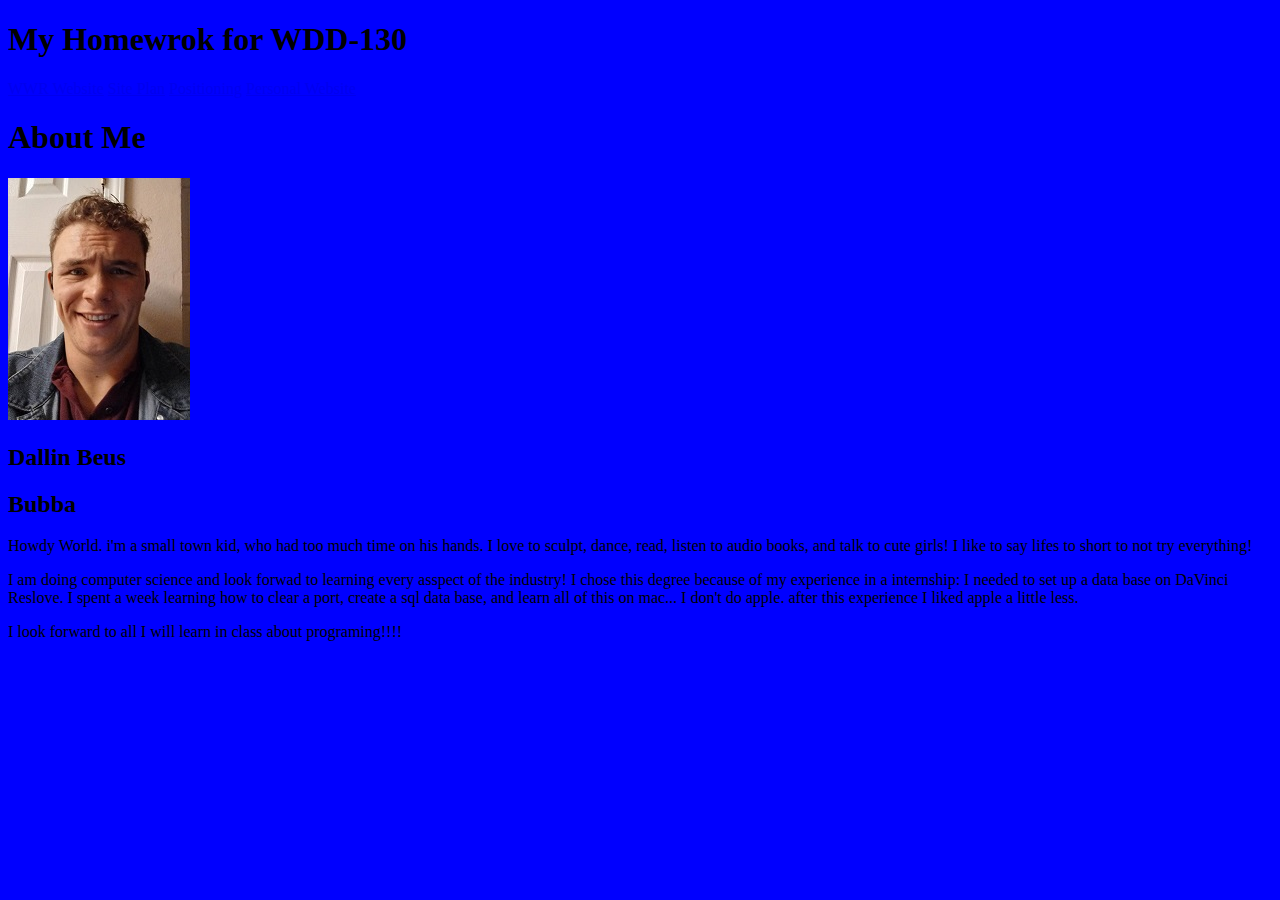
==== index.html @ 4500bb38 "push" ====
<!DOCTYPE html>
<html lang="en">
<head>
    <meta charset="UTF-8">
    <meta http-equiv="X-UA-Compatible" content="IE=edge">
    <meta name="viewport" content="width=device-width, initial-scale=1.
    0">
    <title>All About Me</title>
    <link rel="stylesheet" href="style.css">
</head>
<body>
    <div>
        <h1>My Homewrok for WDD-130</h1>
        <nav>
            <a href="./wrr/index.html">WWR Website</a>
            <a href="./wrr/site-plan-rafting.html">Site Plan</a>
            <a href="./positioning/positioning.html">Positioning</a>
            <a href="./yoga/plan.html">Personal Website</a>
        </nav>
    </div>
    <h1>About Me</h1>
    <img alt="image of me?" src="me.jpg" >
    <h2>Dallin Beus</h2>
    <h2>Bubba</h2>
    <p>Howdy World. i'm a small town kid, who had too much time on his hands.
       I love to sculpt, dance, read, listen to audio books, and talk to cute girls! 
       I like to say lifes to short to not try everything!  
    </p>
    <p>I am doing computer science and look forwad to learning every asspect of the industry!
       I chose this degree because of my experience in a internship: I needed to set up a data base on DaVinci Reslove.
       I spent a week learning how to clear a port, create a sql data base, and learn all of this on mac... I don't do apple. 
       after this experience I liked apple a little less. 
       </p> 
       <p> I look forward to all I will learn in class about programing!!!!
        </p>
</body>
</html>
---- style.css ----
body{
    background-color: blue;
}
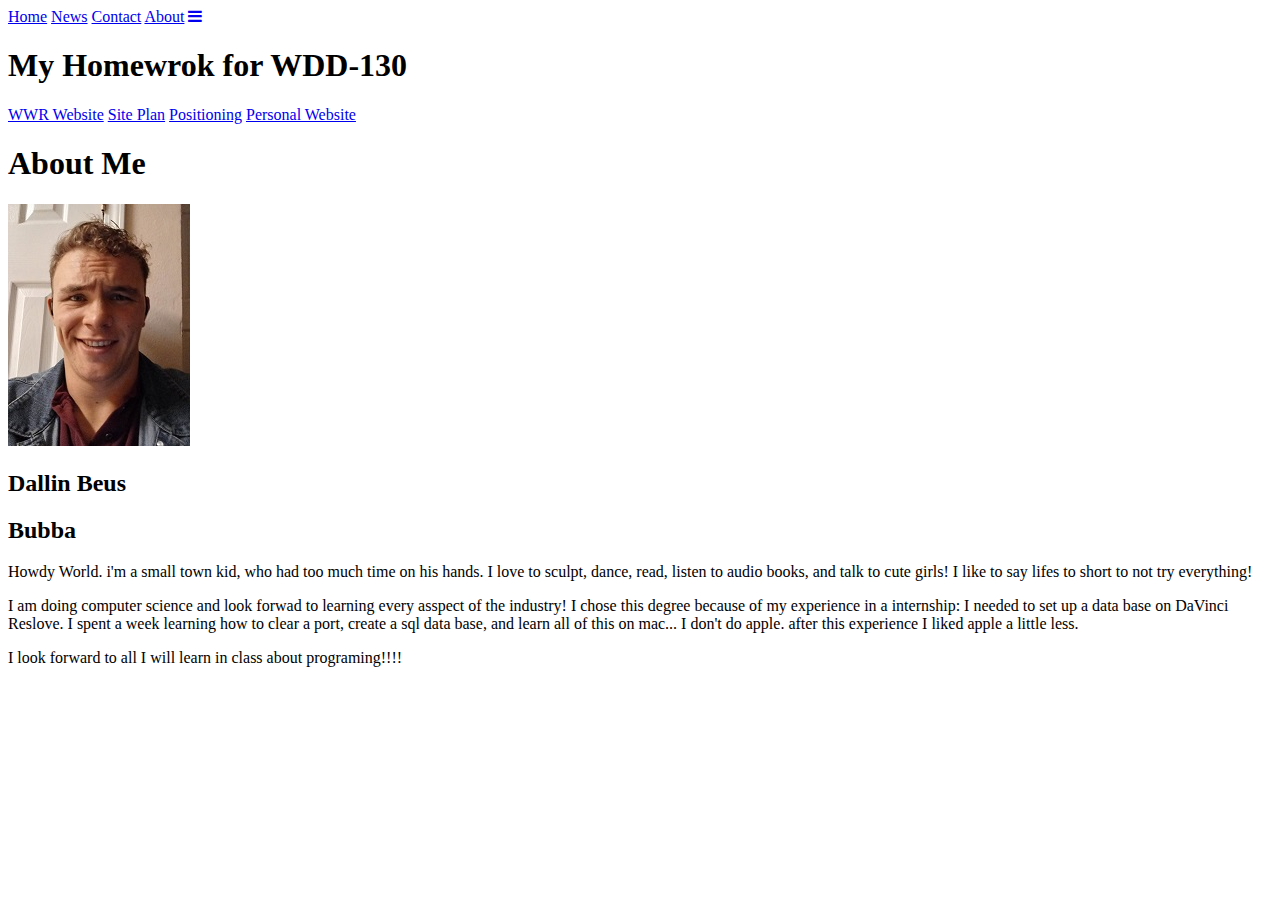
==== commit fefe60e2: "push" ====
--- a/index.html
+++ b/index.html
@@ -9,6 +9,31 @@
     <link rel="stylesheet" href="style.css">
 </head>
 <body>
+    <script>
+        /* Toggle between adding and removing the "responsive" class to topnav when the user clicks on the icon */
+    function myFunction() {
+    var x = document.getElementById("myTopnav");
+    if (x.className === "topnav") {
+        x.className += " responsive";
+    } else {
+        x.className = "topnav";
+    }
+    }
+    </script>
+
+        <!-- Load an icon library to show a hamburger menu (bars) on small screens -->
+    <link rel="stylesheet" href="https://cdnjs.cloudflare.com/ajax/libs/font-awesome/4.7.0/css/font-awesome.min.css">
+
+    <div class="topnav" id="myTopnav">
+    <a href="#home" class="active">Home</a>
+    <a href="#news">News</a>
+    <a href="#contact">Contact</a>
+    <a href="#about">About</a>
+    <a href="javascript:void(0);" class="icon" onclick="myFunction()">
+        <i class="fa fa-bars"></i>
+    </a>
+    </div>
+
     <div>
         <h1>My Homewrok for WDD-130</h1>
         <nav>
@@ -17,6 +42,7 @@
             <a href="./positioning/positioning.html">Positioning</a>
             <a href="./yoga/plan.html">Personal Website</a>
         </nav>
+        
     </div>
     <h1>About Me</h1>
     <img alt="image of me?" src="me.jpg" >
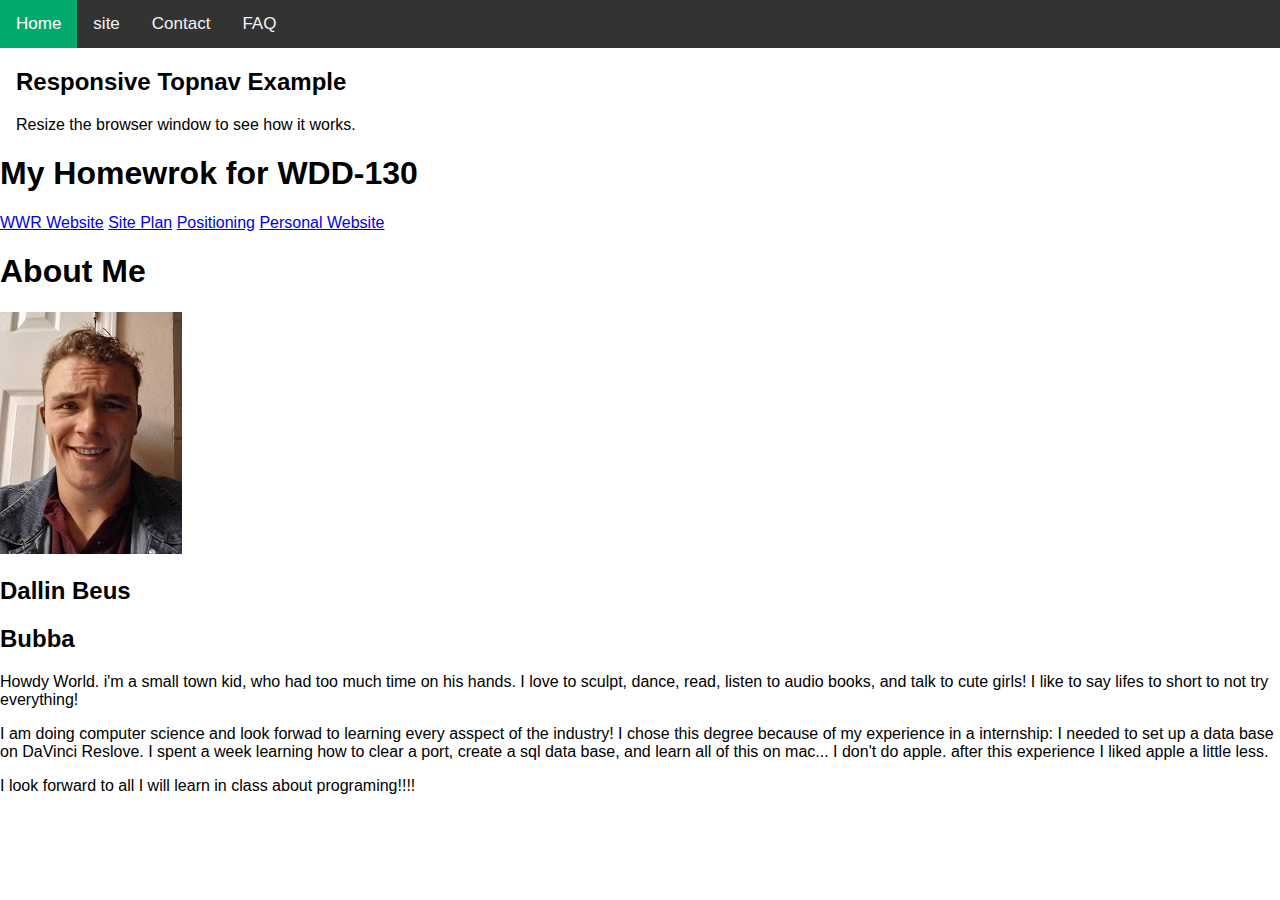
==== commit b9224820: "push" ====
--- a/index.html
+++ b/index.html
@@ -1,40 +1,109 @@
 <!DOCTYPE html>
-<html lang="en">
+<html>
 <head>
-    <meta charset="UTF-8">
-    <meta http-equiv="X-UA-Compatible" content="IE=edge">
-    <meta name="viewport" content="width=device-width, initial-scale=1.
-    0">
-    <title>All About Me</title>
-    <link rel="stylesheet" href="style.css">
+<meta charset="UTF-8">
+<meta http-equiv="X-UA-Compatible" content="IE=edge">
+<meta name="viewport" content="width=device-width, initial-scale=1.
+0">
+<title>All About Me</title>
+<!--link rel="stylesheet" href="style.css"-->
+
+
+   
+<meta name="viewport" content="width=device-width, initial-scale=1">
+<link rel="stylesheet" href="https://cdnjs.cloudflare.com/ajax/libs/font-awesome/4.7.0/css/font-awesome.min.css">
+<style>
+
+    
+body {
+  margin: 0;
+  font-family: Arial, Helvetica, sans-serif;
+}
+
+.topnav {
+  overflow: hidden;
+  background-color: #333;
+}
+
+.topnav a {
+  float: left;
+  display: block;
+  color: #f2f2f2;
+  text-align: center;
+  padding: 14px 16px;
+  text-decoration: none;
+  font-size: 17px;
+}
+
+.topnav a:hover {
+  background-color: #ddd;
+  color: black;
+}
+
+.topnav a.active {
+  background-color: #04AA6D;
+  color: white;
+}
+
+.topnav .icon {
+  display: none;
+}
+
+@media screen and (max-width: 600px) {
+  .topnav a:not(:first-child) {display: none;}
+  .topnav a.icon {
+    float: right;
+    display: block;
+  }
+}
+
+@media screen and (max-width: 600px) {
+  .topnav.responsive {position: relative;}
+  .topnav.responsive .icon {
+    position: absolute;
+    right: 0;
+    top: 0;
+  }
+  .topnav.responsive a {
+    float: none;
+    display: block;
+    text-align: left;
+  }
+}
+</style>
 </head>
 <body>
-    <script>
-        /* Toggle between adding and removing the "responsive" class to topnav when the user clicks on the icon */
-    function myFunction() {
-    var x = document.getElementById("myTopnav");
-    if (x.className === "topnav") {
-        x.className += " responsive";
-    } else {
-        x.className = "topnav";
-    }
-    }
-    </script>
 
-        <!-- Load an icon library to show a hamburger menu (bars) on small screens -->
-    <link rel="stylesheet" href="https://cdnjs.cloudflare.com/ajax/libs/font-awesome/4.7.0/css/font-awesome.min.css">
+<div class="topnav" id="myTopnav">
+  <a href="wrr\index.html" class="active">Home</a>
+  <a href="wrr\site-plan-rafting.html">site</a>
+  <a href="wrr\contactus.html">Contact</a>
+  <a href="wrr\FAQ.html">FAQ</a>
+  <a href="javascript:void(0);" class="icon" onclick="myFunction()">
+    <i class="fa fa-bars"></i>
+  </a>
+</div>
 
-    <div class="topnav" id="myTopnav">
-    <a href="#home" class="active">Home</a>
-    <a href="#news">News</a>
-    <a href="#contact">Contact</a>
-    <a href="#about">About</a>
-    <a href="javascript:void(0);" class="icon" onclick="myFunction()">
-        <i class="fa fa-bars"></i>
-    </a>
-    </div>
+<div style="padding-left:16px">
+  <h2>Responsive Topnav Example</h2>
+  <p>Resize the browser window to see how it works.</p>
+</div>
 
-    <div>
+<script>
+function myFunction() {
+  var x = document.getElementById("myTopnav");
+  if (x.className === "topnav") {
+    x.className += " responsive";
+  } else {
+    x.className = "topnav";
+  }
+}
+</script>
+
+
+
+        
+    
         <h1>My Homewrok for WDD-130</h1>
         <nav>
             <a href="./wrr/index.html">WWR Website</a>
@@ -59,5 +128,12 @@
        </p> 
        <p> I look forward to all I will learn in class about programing!!!!
         </p>
+
+</html>
+
 </body>
-</html>+
+
+
+
+    